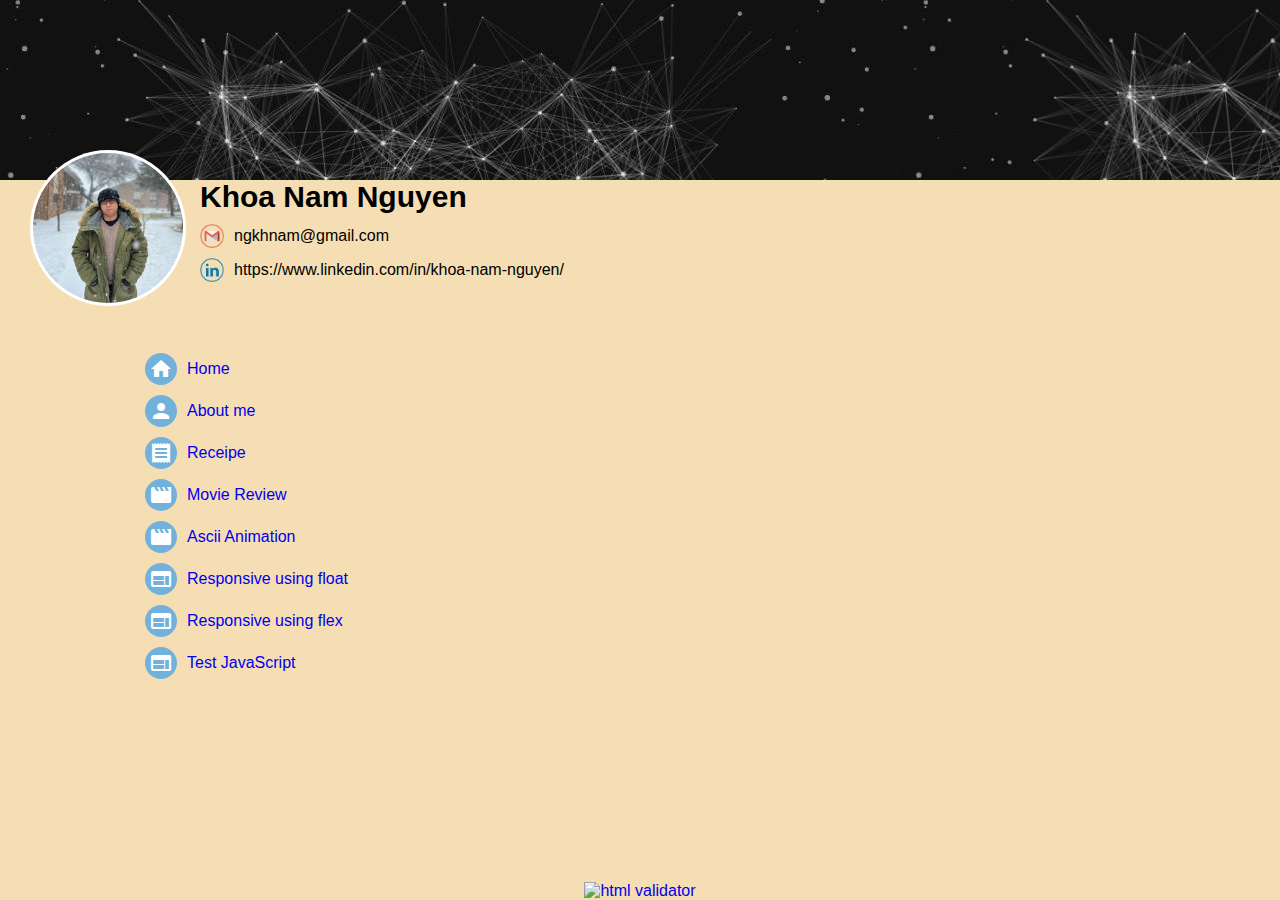
==== index.html @ d8d32430 "correct link" ====
<!DOCTYPE html>
<html lang="en">

<head>
    <title>Home</title>
    <link href="https://fonts.googleapis.com/icon?family=Material+Icons" rel="stylesheet">
    <style>
        .box {
            display: flex;
            line-height: 32px;
            padding: 5px;
        }

        .box>div,
        .box>a {
            margin-left: 10px;
        }

        .box>i {
            background-color: #2196f39e;
            border-radius: 50%;
            padding: 4px;
            color: white;
        }

        .page {
            background-color: wheat;
            font-family: sans-serif;
            display: flex;
            flex-direction: column;
            margin: 0px;
            height: 100vh;
        }

        a {
            text-decoration: none;
        }
    </style>
</head>

<body class="page">
    <div style="position: relative">
        <div style="background-image: url(./images/background.jpg); height: 180px;">
            <img alt="profile"
                style="width: 150px; height: 150px; border-radius: 50%; position: absolute; top: 150px; left: 30px; padding: 3px; background-color: white;"
                src="./images/profile.jpg">
        </div>
        <div style="margin-left: 200px; top: 10px">
            <div style="font-size: 30px; font-weight: bold;">Khoa Nam Nguyen</div>
            <div>
                <div style="display: flex; line-height: 24px; margin-top: 10px;">
                    <img alt="email" style="width: 24px;height:24px" src="./images/gmail.png" />
                    <div style="margin-left: 10px">ngkhnam@gmail.com</div>
                </div>
                <div style="display: flex; line-height: 24px; margin-top: 10px;">
                    <img alt="linkedin" style="width: 24px;height:24px" src="./images/linkedin.png">
                    <div style="margin-left: 10px">https://www.linkedin.com/in/khoa-nam-nguyen/</div>
                </div>
            </div>
        </div>
    </div>
    <div style="margin-top: 50px; flex-grow: 1;">
        <div style="padding-left: 100px;">
            <ul style="list-style-type: none">
                <li class="box">
                    <i class="material-icons">home</i>
                    <a href="/">Home</a>
                </li>
                <li class="box">
                    <i class="material-icons">person</i>
                    <a href="/aboutme.html">About me</a>
                </li>
                <li class="box">
                    <i class="material-icons">receipt</i>
                    <a href="/pie.html">Receipe</a>
                </li>
                <li class="box">
                    <i class="material-icons">movie</i>
                    <a href="/tmnt.html">Movie Review</a>
                </li>
                <li class="box">
                    <i class="material-icons">movie</i>
                    <a href="/ascii.html">Ascii Animation</a>
                </li>
                <li class="box">
                    <i class="material-icons">web</i>
                    <a href="/responsive_float.html">Responsive using float</a>
                </li>
                <li class="box">
                    <i class="material-icons">web</i>
                    <a href="/responsive_flex.html">Responsive using flex</a>
                </li>
                <li class="box">
                    <i class="material-icons">web</i>
                    <a href="/test.html">Test JavaScript</a>
                </li>
            </ul>
        </div>
    </div>
    <div style="display: flex; justify-content: center">
        <a href="http://validator.w3.org/check/referer" onclick="this.href='http://validator.w3.org/check?uri=' + 
document.URL"> <img src="http://mumstudents.org/cs472/2014-09/images/w3c-html.png" alt="html validator" /></a>

    </div>
</body>

</html>
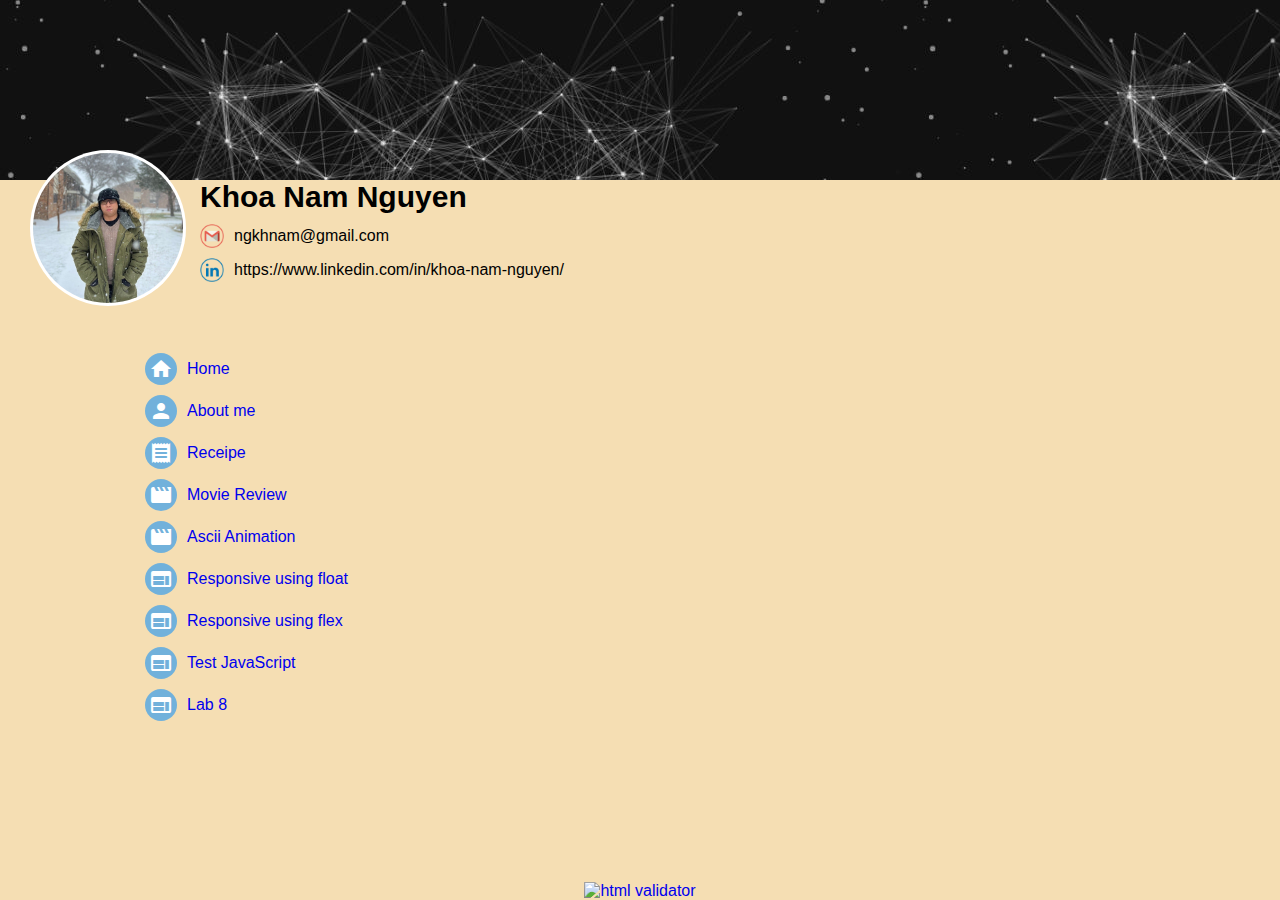
==== commit f83184ff: "lab8" ====
--- a/index.html
+++ b/index.html
@@ -94,6 +94,10 @@
                     <i class="material-icons">web</i>
                     <a href="/test.html">Test JavaScript</a>
                 </li>
+                <li class="box">
+                    <i class="material-icons">web</i>
+                    <a href="/lab8.html">Lab 8</a>
+                </li>
             </ul>
         </div>
     </div>
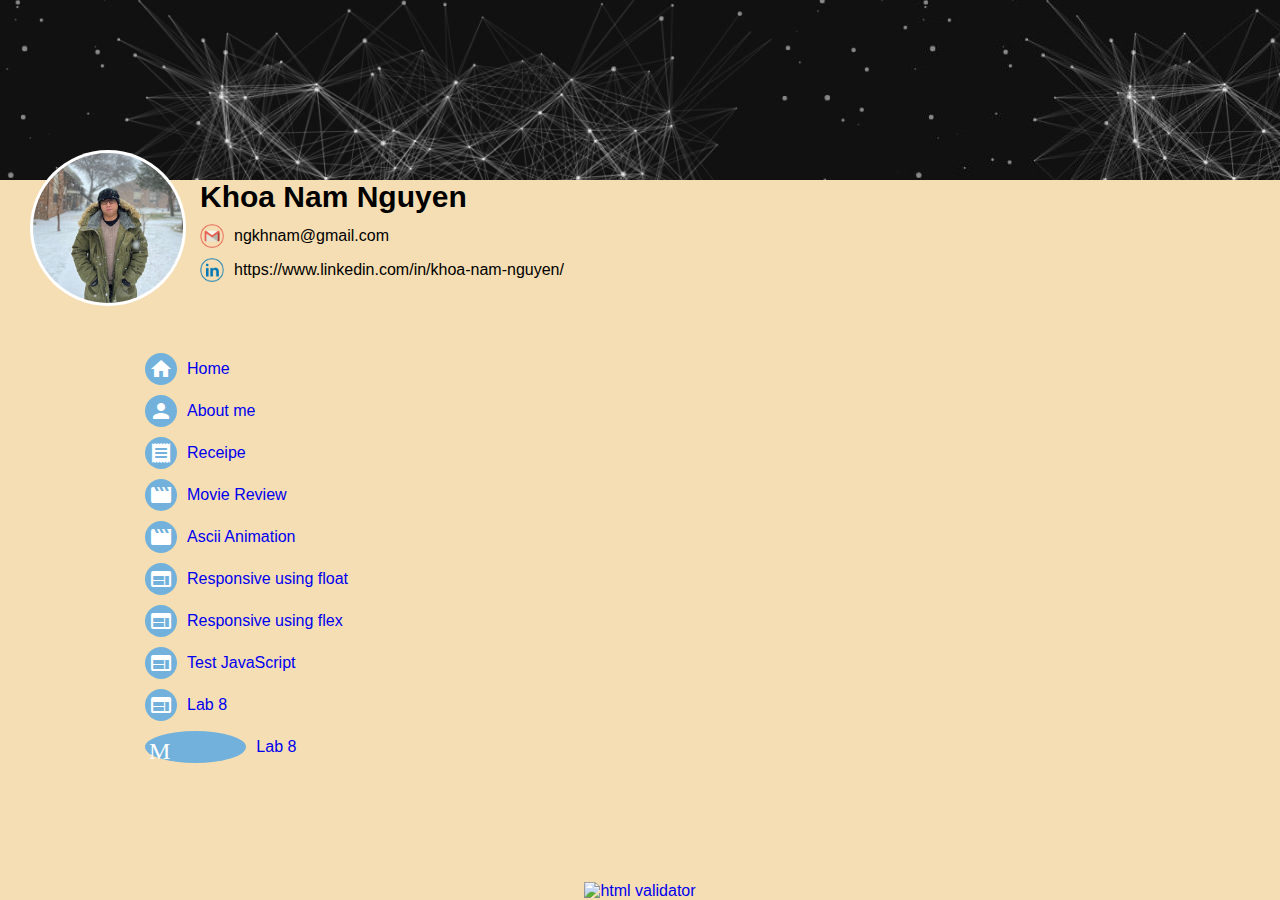
==== commit 6c4dc214: "add to index and check" ====
--- a/index.html
+++ b/index.html
@@ -98,6 +98,10 @@
                     <i class="material-icons">web</i>
                     <a href="/lab8.html">Lab 8</a>
                 </li>
+                <li class="box">
+                    <i class="material-icons">Maze</i>
+                    <a href="/maze.html">Lab 8</a>
+                </li>
             </ul>
         </div>
     </div>
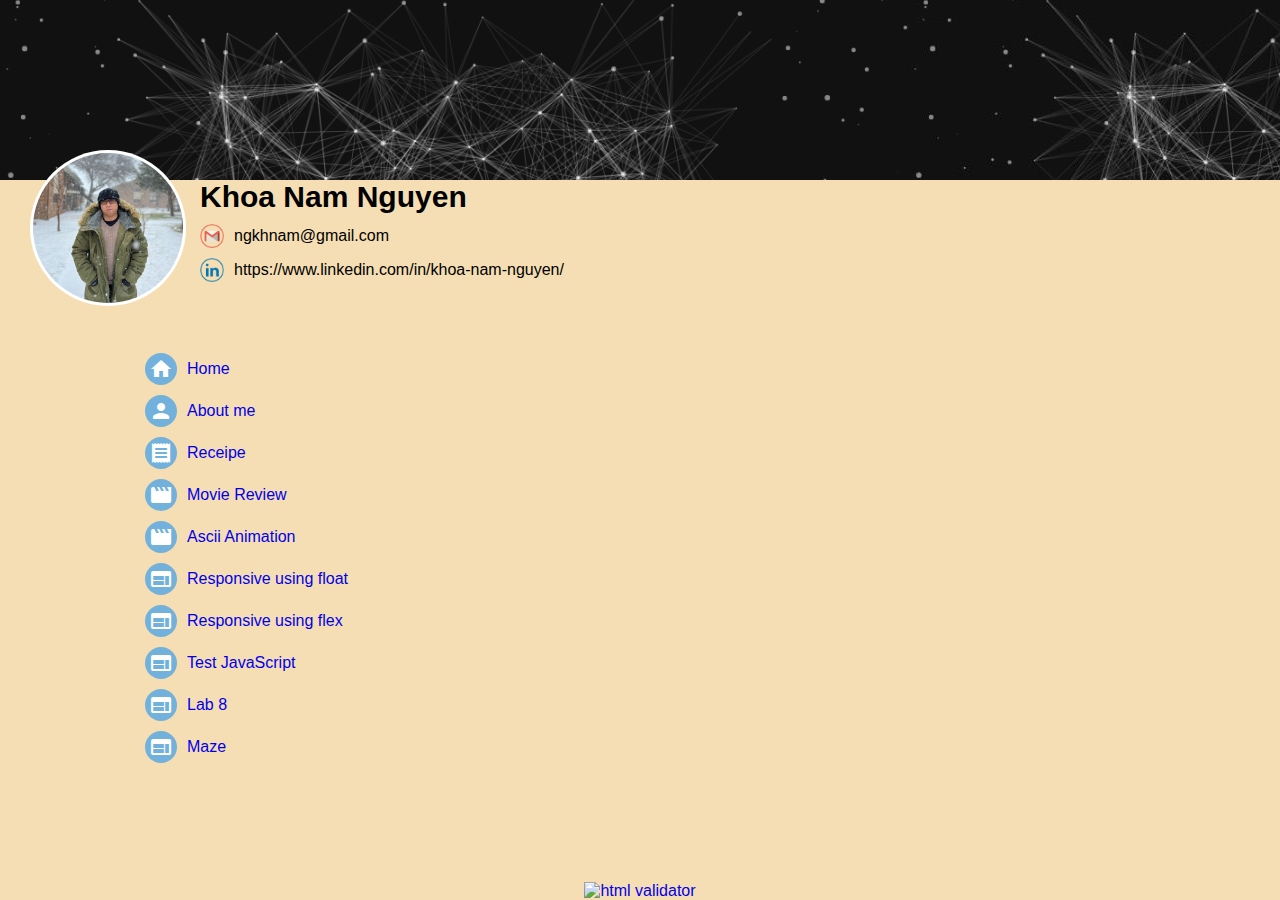
==== commit 5d948468: "add jslint" ====
--- a/index.html
+++ b/index.html
@@ -99,8 +99,8 @@
                     <a href="/lab8.html">Lab 8</a>
                 </li>
                 <li class="box">
-                    <i class="material-icons">Maze</i>
-                    <a href="/maze.html">Lab 8</a>
+                    <i class="material-icons">web</i>
+                    <a href="/maze.html">Maze</a>
                 </li>
             </ul>
         </div>
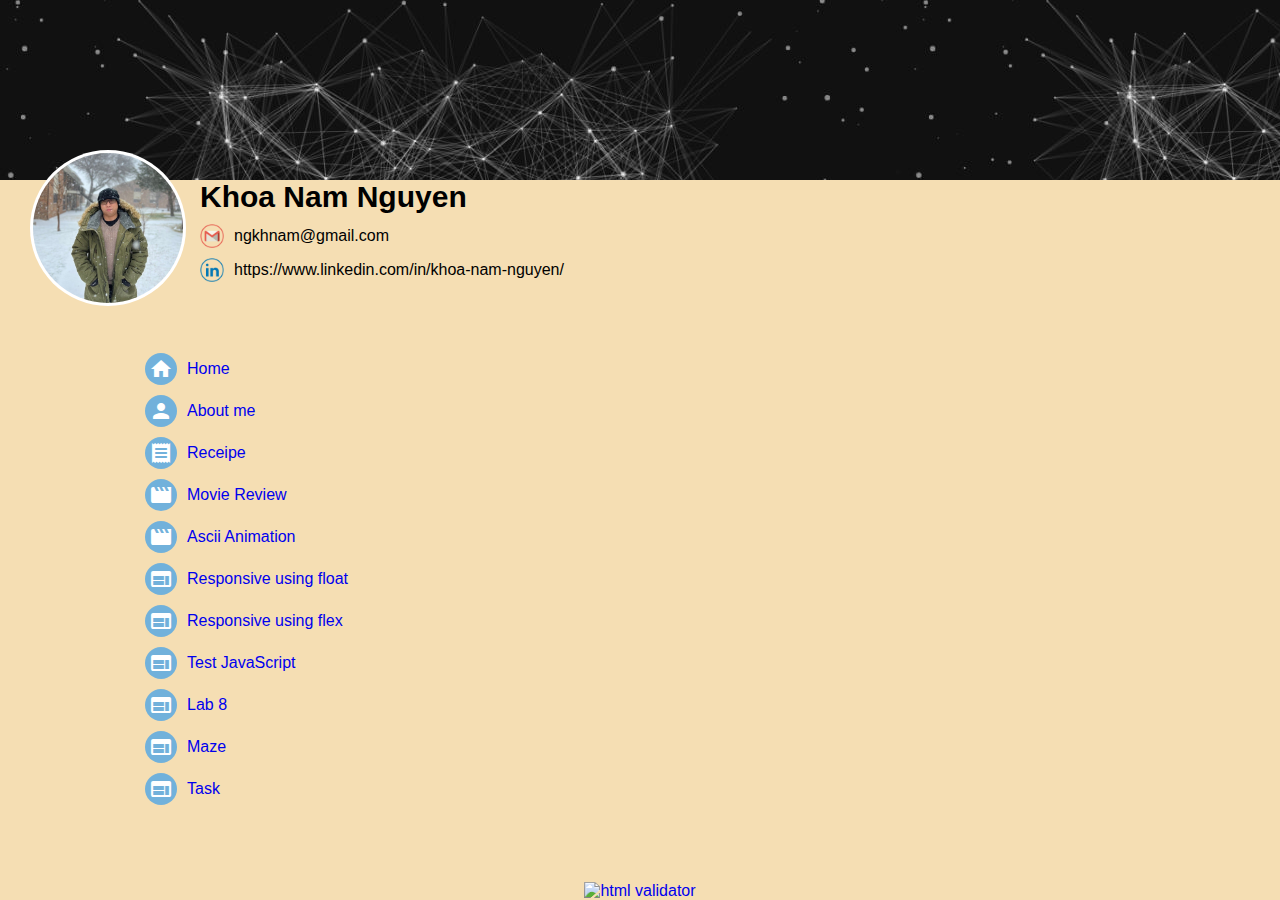
==== commit 2c12a2b6: "add task to index" ====
--- a/index.html
+++ b/index.html
@@ -102,6 +102,10 @@
                     <i class="material-icons">web</i>
                     <a href="/maze.html">Maze</a>
                 </li>
+                <li class="box">
+                    <i class="material-icons">web</i>
+                    <a href="/task.html">Task</a>
+                </li>
             </ul>
         </div>
     </div>
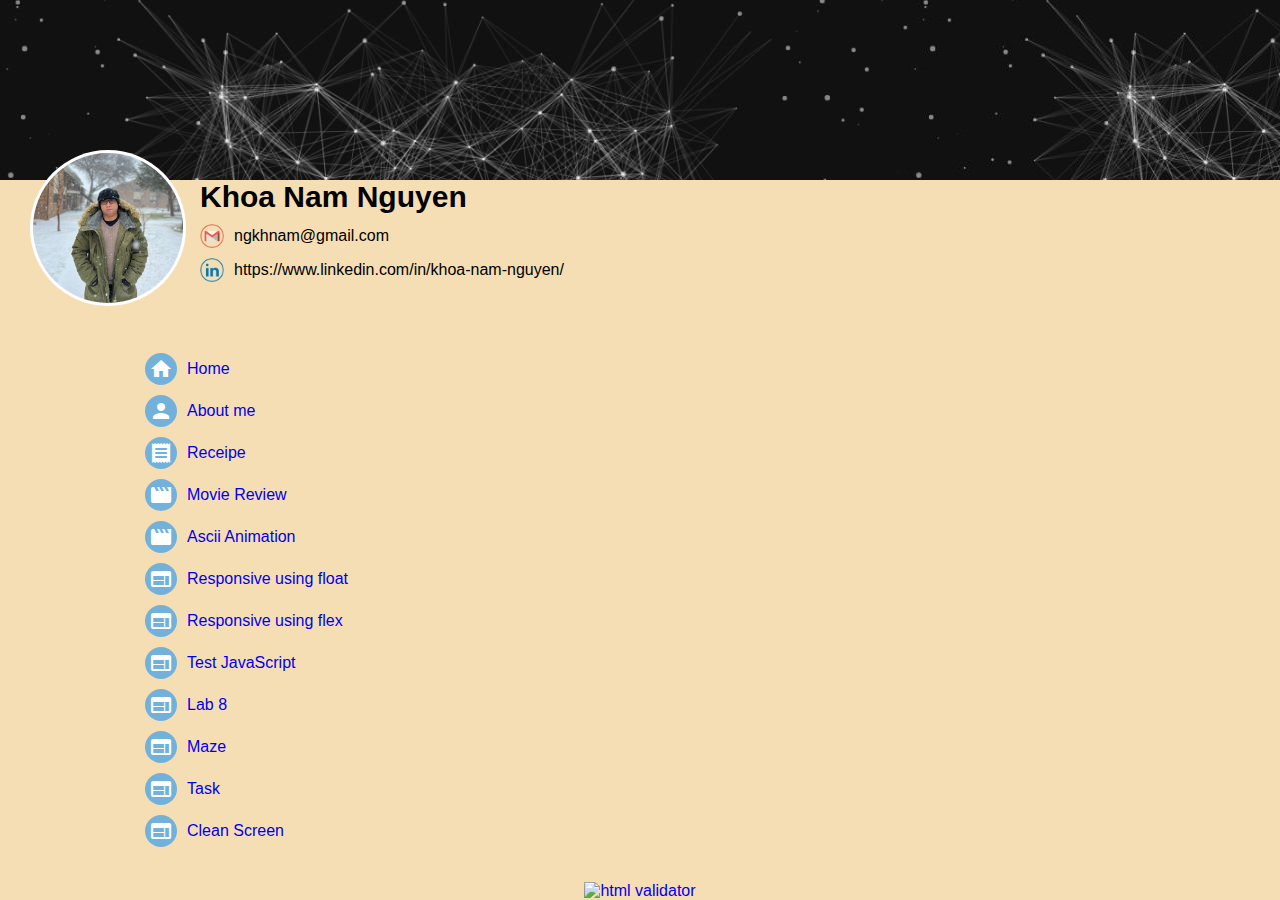
==== commit e03778ab: "Clean Screen" ====
--- a/index.html
+++ b/index.html
@@ -106,6 +106,10 @@
                     <i class="material-icons">web</i>
                     <a href="/task.html">Task</a>
                 </li>
+                <li class="box">
+                    <i class="material-icons">web</i>
+                    <a href="/cleanscreen.html">Clean Screen</a>
+                </li>
             </ul>
         </div>
     </div>
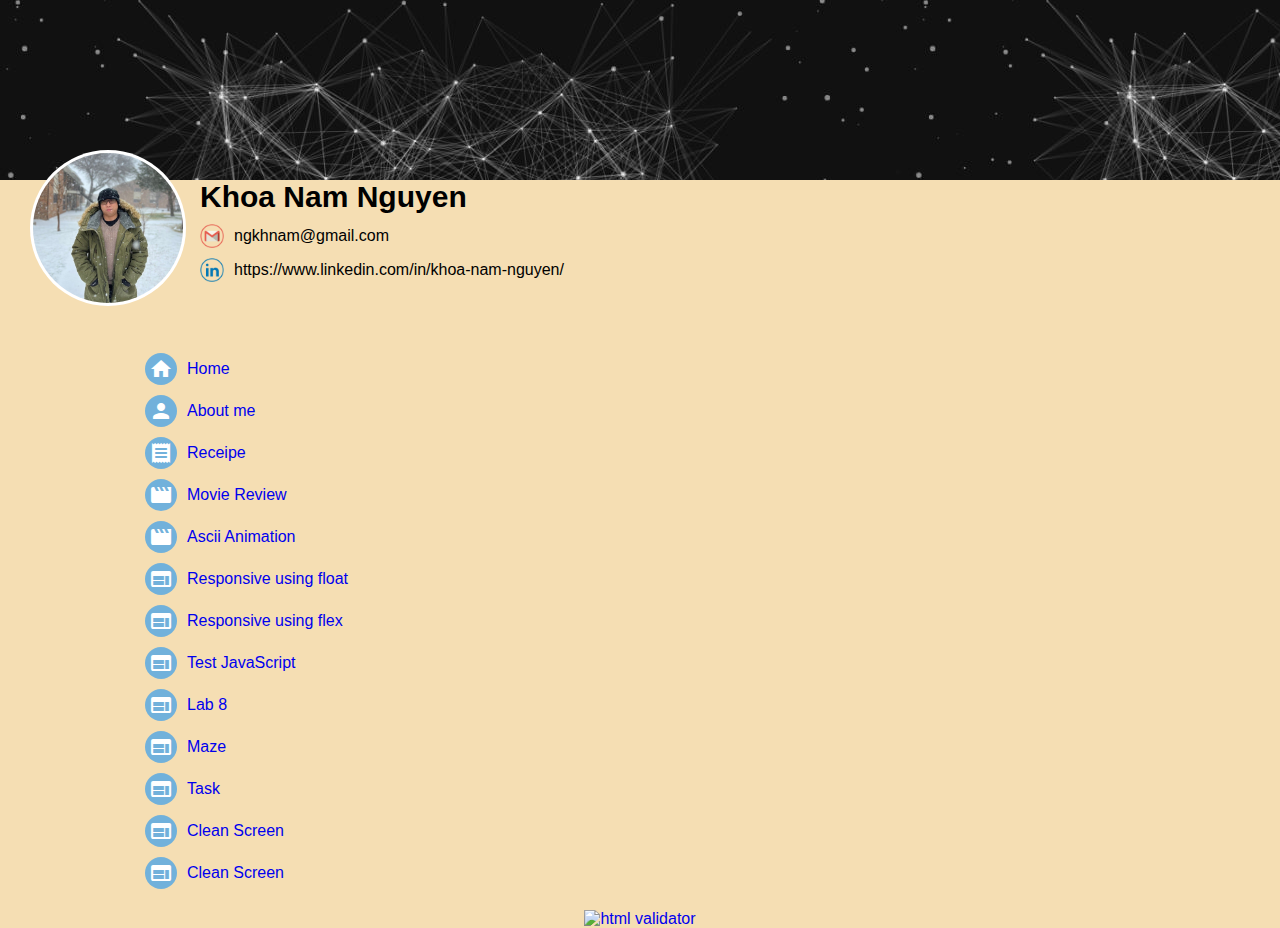
==== commit f0d30230: "new lab" ====
--- a/index.html
+++ b/index.html
@@ -110,6 +110,10 @@
                     <i class="material-icons">web</i>
                     <a href="/cleanscreen.html">Clean Screen</a>
                 </li>
+                <li class="box">
+                    <i class="material-icons">web</i>
+                    <a href="/ajaxandjson.html">Clean Screen</a>
+                </li>
             </ul>
         </div>
     </div>
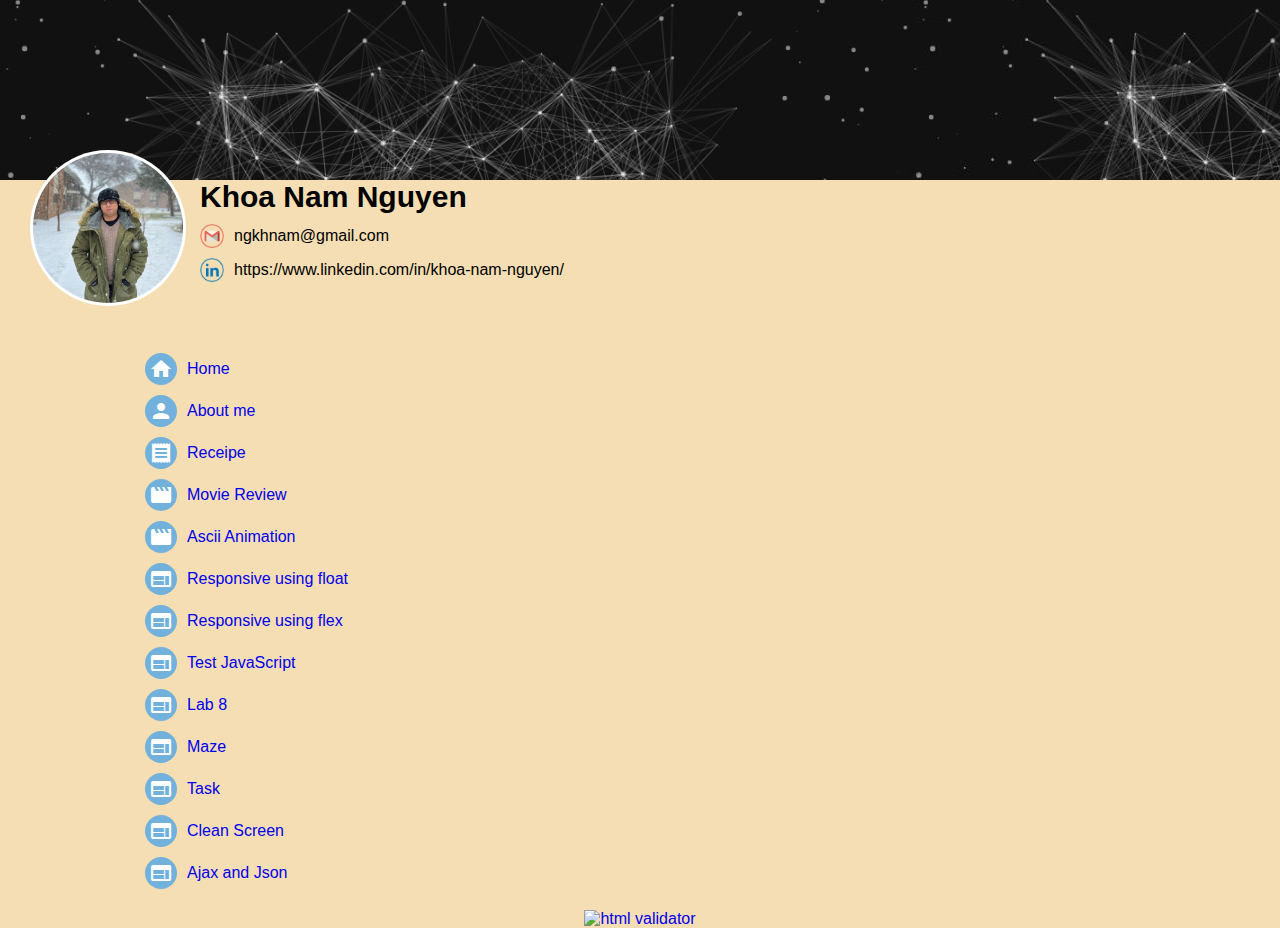
==== commit d4e4994b: "update" ====
--- a/index.html
+++ b/index.html
@@ -112,7 +112,7 @@
                 </li>
                 <li class="box">
                     <i class="material-icons">web</i>
-                    <a href="/ajaxandjson.html">Clean Screen</a>
+                    <a href="/ajaxandjson.html">Ajax and Json</a>
                 </li>
             </ul>
         </div>
